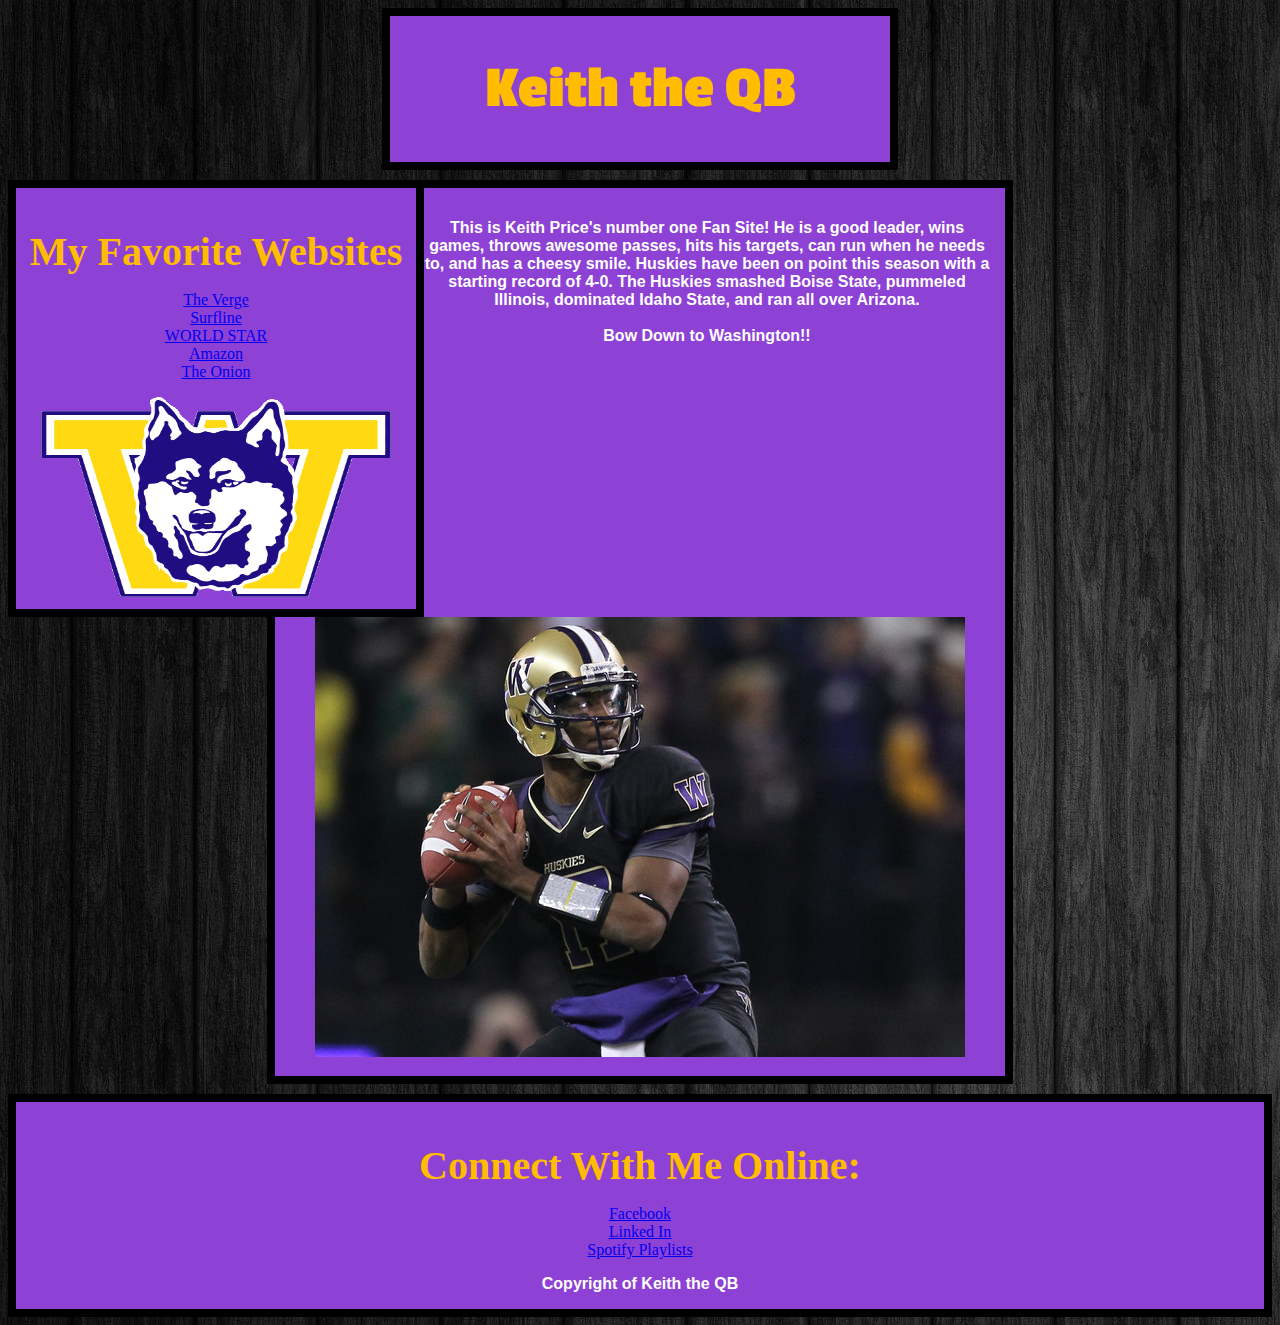
==== introToCss.html @ 696e1968 "Add files via upload" ====
<!DOCTYPE html>
	<head> 
		<title> Keith the QB  </title>
		<link rel="stylesheet" type="text/css" href="test.css" />
		<link href='http://fonts.googleapis.com/css?family=Passion+One' rel='stylesheet' type='text/css'>
	</head>

	<body>
		<div id = "Header">
			<h1> Keith the QB </h1>
		</div>
		
		<div id = "LeftNav">
			<h3> My Favorite Websites </h3>
			<ul>
				<li><a href="https://www.theverge.com">The Verge</a></li>
				<li><a href="https://www.surfline.com">Surfline</a></li>
				<li><a href="https://www.worldstarhiphop">WORLD STAR</a></li>
				<li><a href="https://www.amazon.com">Amazon</a></li>
				<li><a href="https://www.theonion.com">The Onion</a></li>
			</ul>
			<img src="icon.gif" width="350px" height="200px">
		</div>
		
		<div id = "Content">
			<p> This is Keith Price's number one Fan Site! He is a good leader, wins games, throws awesome passes, hits his targets, can run when he needs to, and has a cheesy smile. Huskies have been on point this season with a starting record of 4-0. The Huskies smashed Boise State, pummeled Illinois, dominated Idaho State, and ran all over Arizona. <br /><br /> <span id="bow">Bow Down to Washington!!</span></p>
			<img src="price.jpg">
		</div>
		
		<div id = "Footer">
			<h3>Connect With Me Online:</h3>
			<ul>
				<li><a href="https://www.Facebook.com">Facebook</a></li>
				<li><a href="https://www.Linkedin.com">Linked In</a></li>
				<li><a href="https://www.Spotify.com">Spotify Playlists</a></li>
			</ul>
			<p>Copyright of Keith the QB</p>
		</div>

	</body>

</html>
---- test.css ----
body {
    background-image: url(wood.jpg);
}

#Header {
    border: solid 8px black;
    width: 500px;
    margin-left: auto;
    margin-right: auto;
    margin-bottom: 10px;
    text-align: center;
    background-color: #8E41D5;
}

#LeftNav {
    border: solid 8px black;
    width: 400px;
    float: left;
    text-align: center;
    padding-bottom: 8px;
    background-color: #8E41D5;
}

#Content {
    border: solid 8px black;
    width: 700px;
    margin-left: auto;
    margin-right: auto;
    margin-bottom: 10px;
    text-align: center;
    padding: 15px;
    background-color: #8E41D5;
}

#Footer {
    border: solid 8px black;
    text-align: center;
    background-color: #8E41D5;
}

ul {
    list-style-type: none;
    padding-left: 0px;
}

h1{
    color: #ffbc00;
    font-size: 60px;
    font-family: "Passion One";
}

h3 {
    color: #ffbc00;
    font-size: 40px;
    margin-bottom: 0px;
}

p {
    color: white;
    font-family: "Arial";
    font-weight: bold;
}
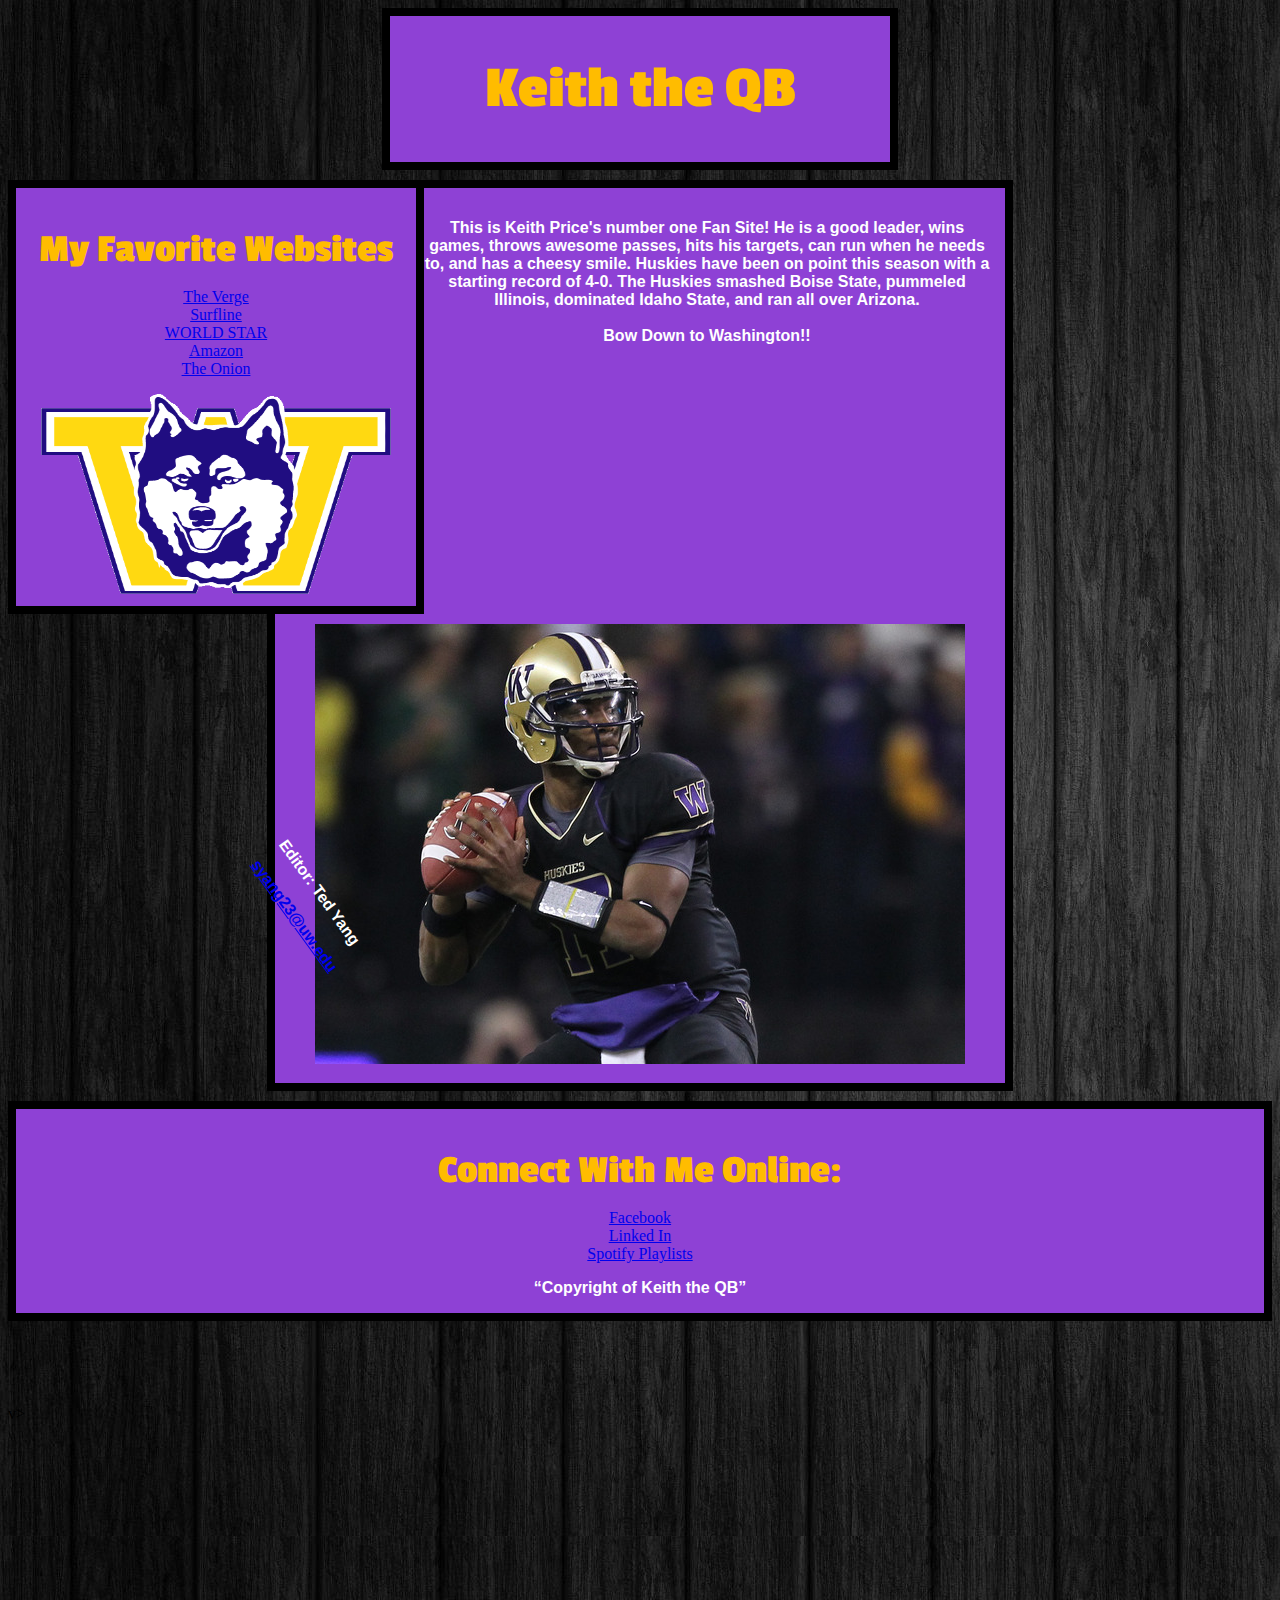
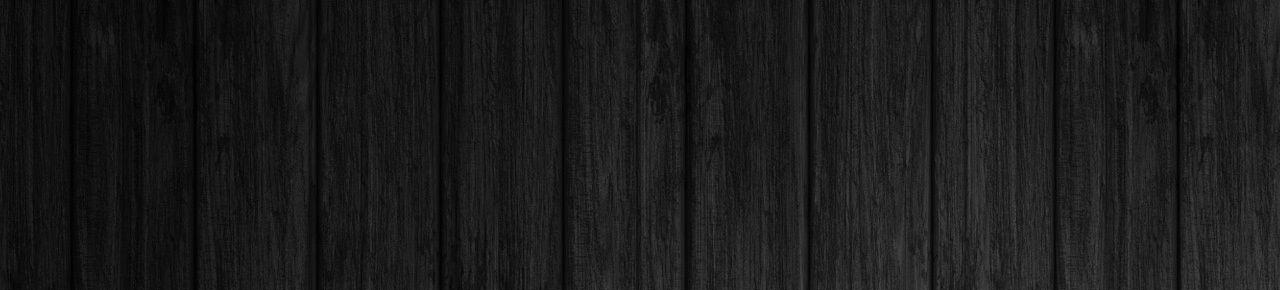
==== commit 792a5118: "Add files via upload" ====
--- a/introToCss.html
+++ b/introToCss.html
@@ -1,6 +1,7 @@
 <!DOCTYPE html>
 	<head> 
 		<title> Keith the QB  </title>
+		<link href="https://fonts.googleapis.com/css2?family=Passion+One:wght@700&display=swap" rel="stylesheet">
 		<link rel="stylesheet" type="text/css" href="test.css" />
 		<link href='http://fonts.googleapis.com/css?family=Passion+One' rel='stylesheet' type='text/css'>
 	</head>
@@ -34,9 +35,15 @@
 				<li><a href="https://www.Linkedin.com">Linked In</a></li>
 				<li><a href="https://www.Spotify.com">Spotify Playlists</a></li>
 			</ul>
-			<p>Copyright of Keith the QB</p>
+			<p><q id="copyright">Copyright of Keith the QB</q></p>
 		</div>
 
+		<footer>
+			<p>Editor: Ted Yang</p>
+			<p><a href="syang23@uw.edu">syang23@uw.edu</a></p>
+		</footer>v>
 	</body>
 
-</html>
+
+
+</html>--- a/test.css
+++ b/test.css
@@ -2,40 +2,28 @@
     background-image: url(wood.jpg);
 }
 
-#Header {
+div {
     border: solid 8px black;
-    width: 500px;
+    text-align: center;
+    background-color: #8E41D5;
     margin-left: auto;
     margin-right: auto;
     margin-bottom: 10px;
-    text-align: center;
-    background-color: #8E41D5;
+}
+
+#Header {
+    width: 500px;
 }
 
 #LeftNav {
-    border: solid 8px black;
     width: 400px;
     float: left;
-    text-align: center;
     padding-bottom: 8px;
-    background-color: #8E41D5;
 }
 
 #Content {
-    border: solid 8px black;
     width: 700px;
-    margin-left: auto;
-    margin-right: auto;
-    margin-bottom: 10px;
-    text-align: center;
-    padding: 15px;
-    background-color: #8E41D5;
-}
-
-#Footer {
-    border: solid 8px black;
-    text-align: center;
-    background-color: #8E41D5;
+    padding: 15px; 
 }
 
 ul {
@@ -43,14 +31,13 @@
     padding-left: 0px;
 }
 
-h1{
+h1 , h3{
     color: #ffbc00;
     font-size: 60px;
     font-family: "Passion One";
 }
 
 h3 {
-    color: #ffbc00;
     font-size: 40px;
     margin-bottom: 0px;
 }
@@ -59,4 +46,19 @@
     color: white;
     font-family: "Arial";
     font-weight: bold;
-}+}
+
+footer {
+    position: relative; /*1st additional style*/
+    animation: mymove 5s infinite; /*2nd additional style*/
+    transform: rotate(54deg); /*3rd additional style*/
+}
+
+@keyframes mymove {   /*4th additional style*/
+    from {left: -100%;} 
+    to {left: 100%;} 
+}
+		
+#copyright  {   /*5th additional style*/
+    quotes: """ """;
+}
